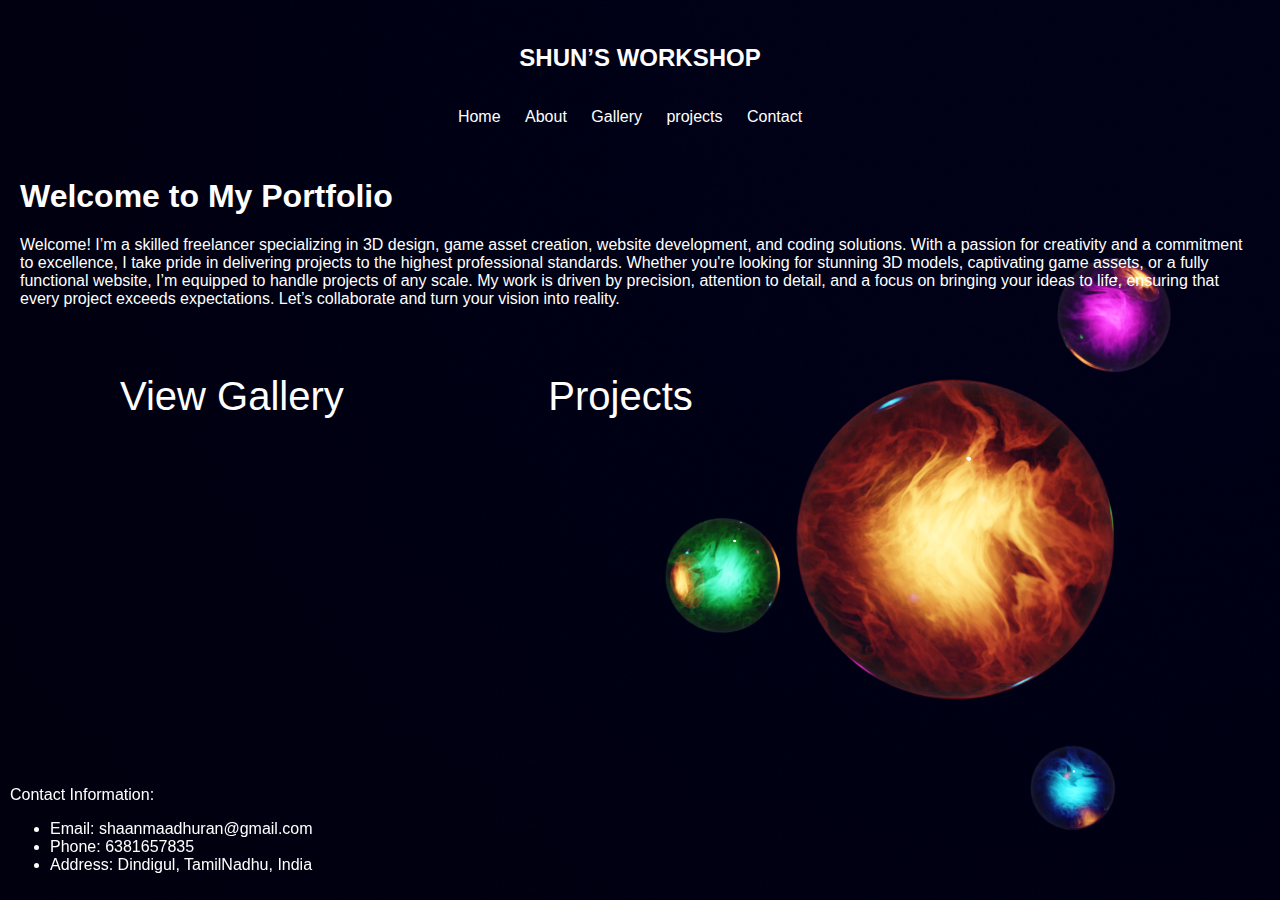
==== index.html @ ac8c9e7e "Add files via upload" ====
<!DOCTYPE html>
<html>
<head>
  <title>My Portfolio</title>
  <link rel="stylesheet" href="style.css">
</head>
<head>
  <title>My Website</title>
  <style>
    #header-video {
      position: absolute;
      top: 0;
      left: 0;
      width: 300px; /* Adjust width as needed */
      height: 150px; /* Adjust height as needed */
    
    }
  </style>
</head>
<body>
  <video id="header-video" autoplay loop muted>
    <source src="E:/portfolio/videos/SHUN’S WORKSHOP.mp4" type="video/mp4">
    Your browser does not support the video tag.
  </video>   


  </body>
<head>
  <title>Video Background</title>
</head>
<body>
  <video autoplay loop muted id="video-background">
    <source src="E:/portfolio/videos/project2.mp4" type="video/mp4">
    Your browser does not support the video tag.
  </video>
 </body>
<body>
  <style>
    body{
      background-image: url(images/atom\ logo-1.png);
    }
  </style>
  <header>
    <h1 class="title">SHUN’S WORKSHOP</h1>
    <nav>
      </nav>
  </header>
  
  <header>
    <nav>
      <ul>
        <li><a href="index.html">Home</a></li>
        <li><a href="about.html">About</a></li>
        <li><a href="gallery.html">Gallery</a></li>
		<li><a href="Projects.html">projects</a></li>
        <li><a href="contact.html">Contact</a></li>
      </ul>
    </nav>
  </header>

  <main>
    <h1>Welcome to My Portfolio</h1>
    <p>Welcome! I’m a skilled freelancer specializing in 3D design, game asset creation, website development, and coding solutions. With a passion for creativity and a commitment to excellence, I take pride in delivering projects to the highest professional standards. Whether you're looking for stunning 3D models, captivating game assets, or a fully functional website, I’m equipped to handle projects of any scale. My work is driven by precision, attention to detail, and a focus on bringing your ideas to life, ensuring that every project exceeds expectations. Let’s collaborate and turn your vision into reality.</p>
    <button onclick="showGallery()">View Gallery</button>
	<button onclick="showProjects()">Projects</button>
  </main>

  <footer>
  <p>Contact Information:</p>
  <ul>
    <li>Email: shaanmaadhuran@gmail.com</li>
    <li>Phone: 6381657835</li>
    <li>Address: Dindigul, TamilNadhu, India</li>
  </ul>
</footer>

  <script>
    function showGallery() {
      window.location.href = "gallery.html";
    }
	function showProjects() {
	  window.location.href = "projects.html";
	}
  </script>
</body>
</html>
---- style.css ----
/* Add your custom CSS styles here to customize the appearance of your website */

body {
  font-family: Arial, sans-serif;
  margin: 0;
  padding: 0;
  color: #FFFFFF;
}
header {
  text-align: center;
  padding: 20px;
}

.title {
  font-size: 24px; /* Adjust font size as needed */
  font-weight: bold;
}
header {
  background-color: transparent;
  color: #fff;
  padding: 10px;
}

nav ul {
  list-style: none;
  margin: 0;
  padding: 0;
}

nav ul li {
  display: inline-block;
  margin-right: 20px;
}

nav ul li a {
  text-decoration: none;
  color: #fff;
}

main {
  padding: 20px;
}


footer {
  background-color: transparent;
  color: #fff;
  padding: 10px;
  position: fixed;
  bottom: 0;
  left: 0;
  width: 100%;
}

.image-gallery img {
  width: 200px;
  height: 200px;
  object-fit: cover;
  margin: 10px;
}
form {
  position: absolute;
  bottom: 150px;
  right: 20px;
  width: 250px; /* Adjust width as needed */
  background-color: #04041c;
  padding: 10px;
  border: 1px solid #070830;
  border-radius: 5px;
}

label {
  display: block;
  margin-bottom: 5px;
}

input, textarea {
  width: 100%;
  padding: 5px;
  border: 1px solid #ccc;
}

button {
	  background-color: transparent;
  /* Optional styles: */
  border: none;
  color: #FFFFFF; /* Change the text color if needed */
  cursor: pointer;
  padding: 50px 100px;
  font-size: 40px
}

.contact-info-container {
  display: flex; /* Make the container a flexbox */
  flex-direction: column; /* Stack the contact info boxes vertically */
}

.contact-info {
  margin-bottom: 10px; /* Add spacing between boxes */
  display: flex; /* Make each contact info a flexbox for label and span */
  align-items: center; /* Align label and span vertically */
}

.contact-info label {
  width: 80px; /* Set limited width for labels */
  margin-right: 10px; /* Add spacing between label and span */
}

.contact-info span {
  flex: 1; /* Allow remaining space for the span content */
}
#video-background {
  position: absolute;
  top: 0;
  left: 0;
  width: 100%;
  height: 100%;
  object-fit: cover; /* Adjust to fit the video to the background */
  z-index: -1;
}
.description {
  position: absolute;
  bottom: 130px; /* Adjust bottom position as needed */
  left: 20px; /* Adjust left position as needed */
  max-width: 500px;
  font-size: 1.2em;
}
.description-image {
  width: 200px; /* Adjust width as needed */
  height: 200px; /* Adjust height as needed */
  float: left; /* Position image to the left of the description */
  margin-right: 20px; /* Add spacing between image and description */
}
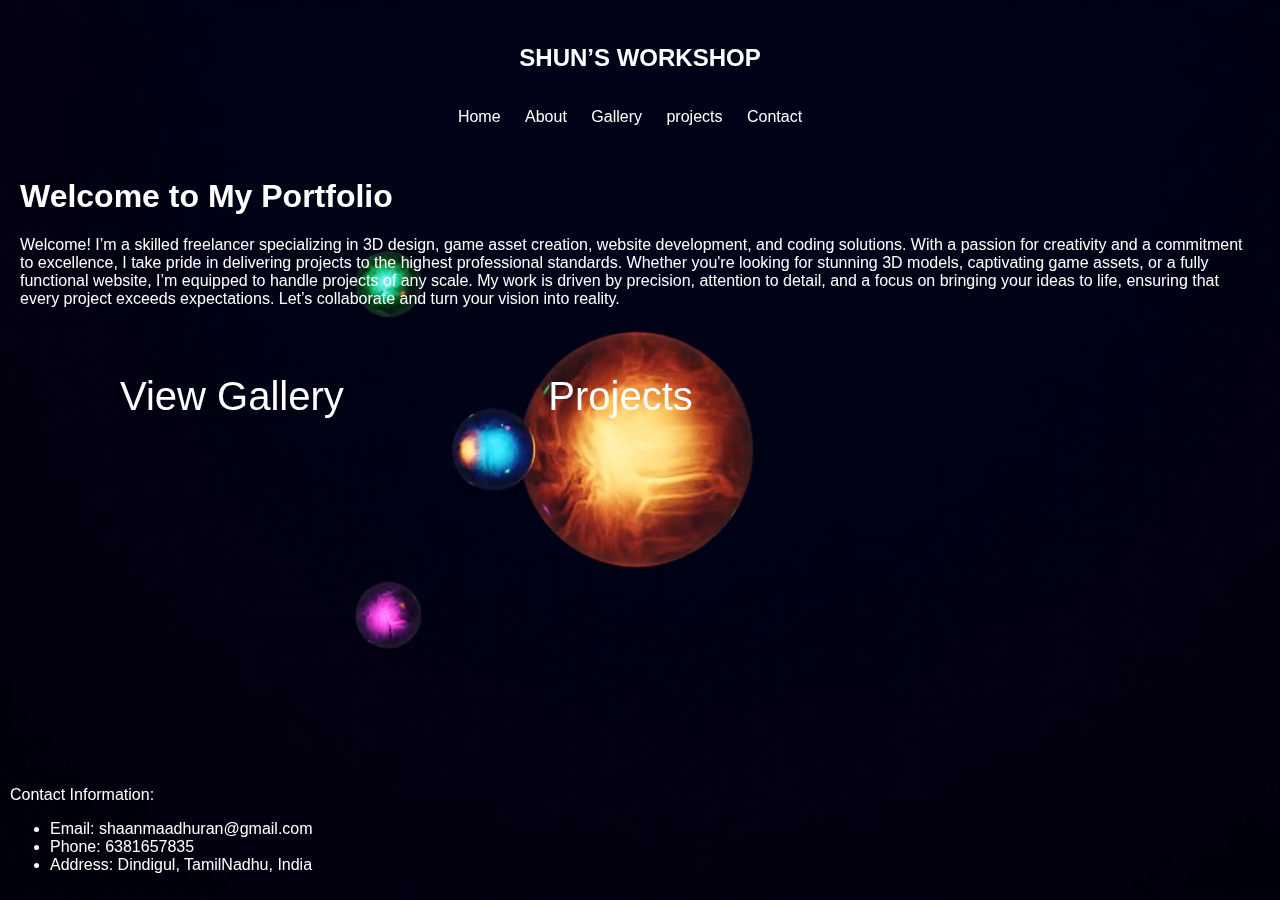
==== commit c273a1a5: "Update index.html" ====
--- a/index.html
+++ b/index.html
@@ -30,7 +30,7 @@
 </head>
 <body>
   <video autoplay loop muted id="video-background">
-    <source src="E:/portfolio/videos/project2.mp4" type="video/mp4">
+    <source src="videos/project2.mp4" type="video/mp4">
     Your browser does not support the video tag.
   </video>
  </body>
@@ -83,4 +83,4 @@
 	}
   </script>
 </body>
-</html>+</html>
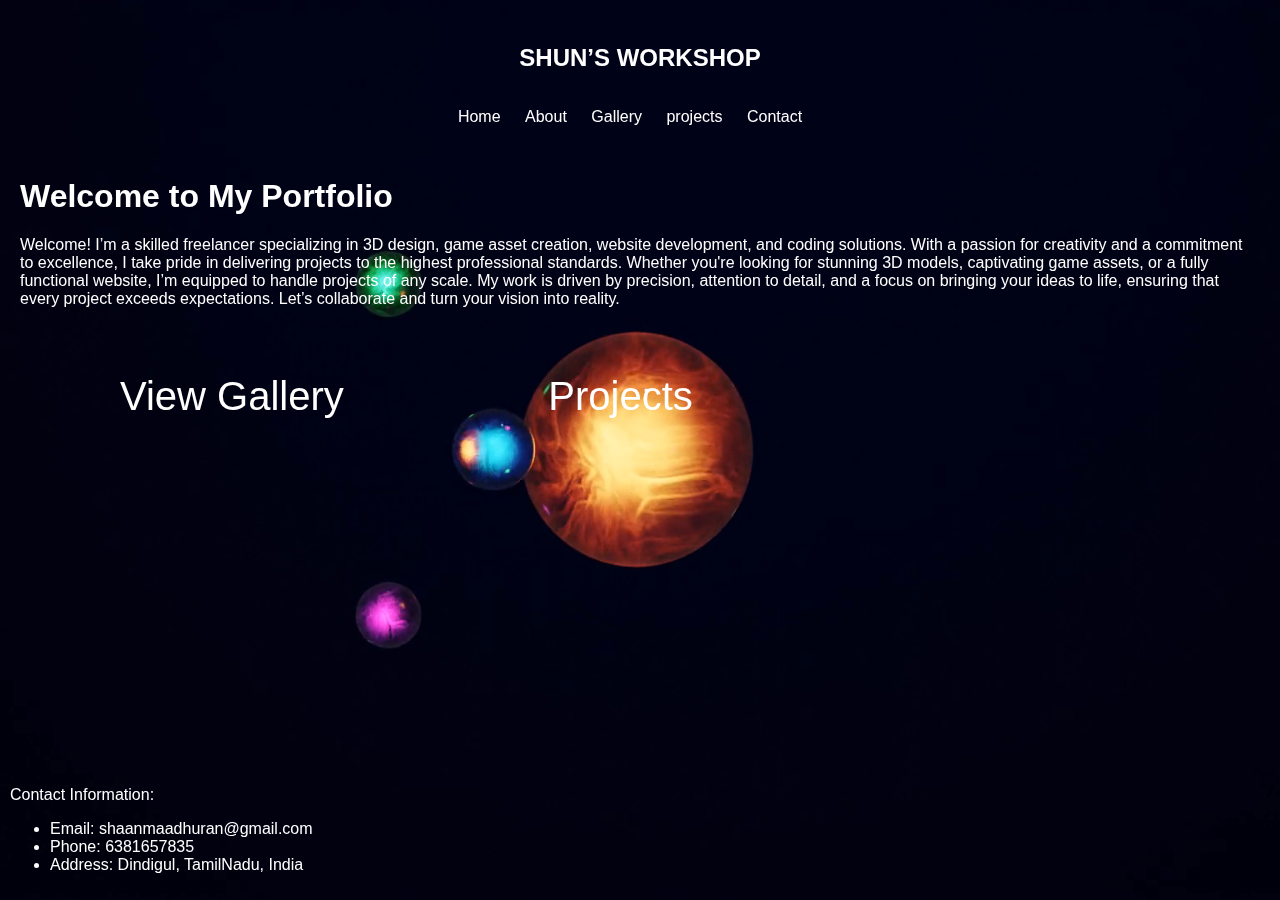
==== commit f0007e7f: "Update index.html" ====
--- a/index.html
+++ b/index.html
@@ -70,7 +70,7 @@
   <ul>
     <li>Email: shaanmaadhuran@gmail.com</li>
     <li>Phone: 6381657835</li>
-    <li>Address: Dindigul, TamilNadhu, India</li>
+    <li>Address: Dindigul, TamilNadu, India</li>
   </ul>
 </footer>
 
